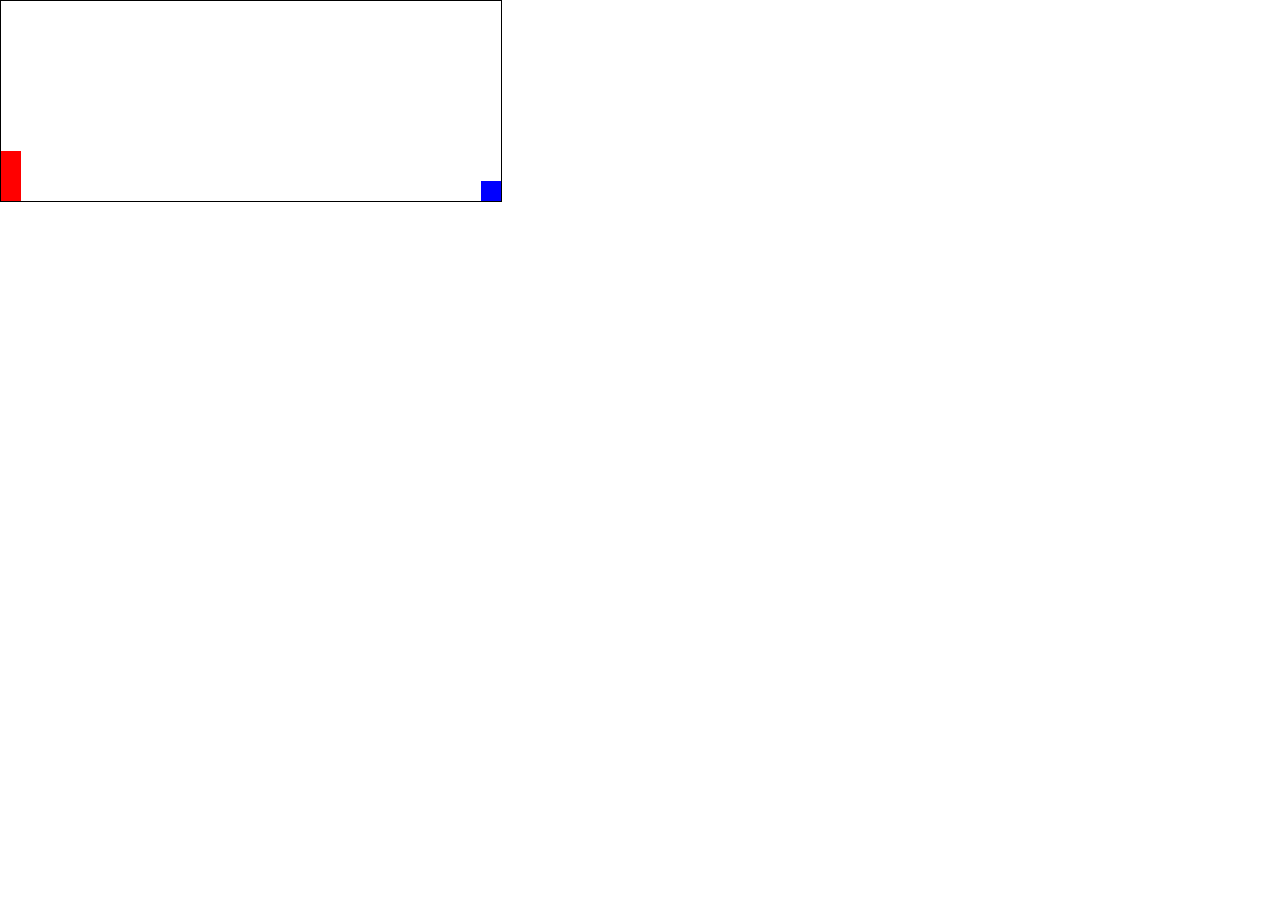
==== 01-dino-game/index.html @ afa4c5d5 "basic dino game which needs to be better." ====
<!DOCTYPE html>
<html lang="en" dir="ltr" onclick="jump()">
    <head>
        <meta charset="utf-8">
        <link rel="stylesheet" href="style.css">
        <title></title>
    </head>
    <body>
        <div id="game">
            <div id="character">
            </div>

            <div id="block">
            </div>

        </div>
    </body>

    <script src="script.js" type="text/javascript">    </script>
</html>
---- 01-dino-game/style.css ----
*{
    padding: 0;
    margin: 0;
}

#game{
    width: 500px;
    height: 200px;
    border: 1px solid #000000;
}

#character{
    width: 20px;
    height: 50px;
    background-color: #ff0000;
    position: relative;
    top: 150px;
}

.animate{
    animation: jump 500ms;
}

@keyframes jump{
    0%{top: 150px;}
    30%{top: 100px;}
    70%{top: 150px;}
    100%{top: 150px;}
}

#block{
    width: 20px;
    height: 20px;
    background-color: #0000ff;
    position: relative;
    top: 130px;
    left: 480px;
    animation: block 1s infinite linear;
}

@keyframes block{
    0%{left:480px;}
    100%{left:-40px;}
}
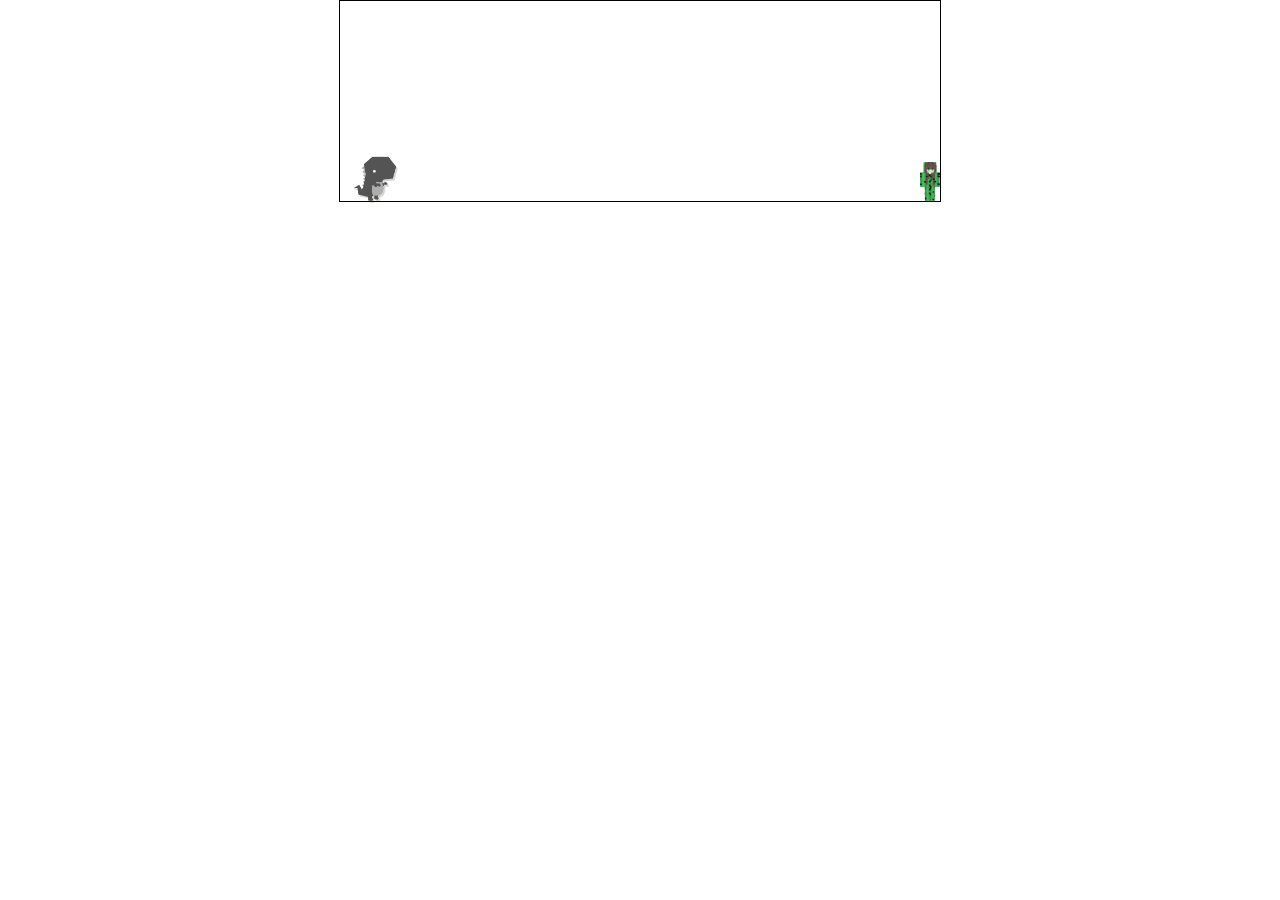
==== commit 75fd9df4: "dino done" ====
--- a/01-dino-game/index.html
+++ b/01-dino-game/index.html
@@ -1,20 +1,17 @@
 <!DOCTYPE html>
-<html lang="en" dir="ltr" onclick="jump()">
-    <head>
-        <meta charset="utf-8">
-        <link rel="stylesheet" href="style.css">
-        <title></title>
-    </head>
-    <body>
-        <div id="game">
-            <div id="character">
-            </div>
-
-            <div id="block">
-            </div>
-
-        </div>
-    </body>
-
-    <script src="script.js" type="text/javascript">    </script>
-</html>
+<html lang="en">
+<head>
+    <meta charset="UTF-8">
+    <meta http-equiv="X-UA-Compatible" content="IE=edge">
+    <meta name="viewport" content="width=device-width, initial-scale=1.0">
+    <title>T-rex Run</title>
+    <link rel="stylesheet" href="assets/style.css">
+</head>
+<body>
+    <div class="game">
+        <div id="dino"></div>
+        <div id="cactus"></div>
+    </div>
+    <script src="assets/script.js"></script>
+</body>
+</html>--- a/01-dino-game/assets/style.css
+++ b/01-dino-game/assets/style.css
@@ -0,0 +1,70 @@
+*{
+    padding: 0;
+    margin: 0;
+}
+
+.game{
+    width: 600px;
+    height: 200px;
+    border: 1px solid #000000;
+    margin: auto;
+}
+
+#dino{
+    width: 70px;
+    height: 70px;
+    background-image: url(t-rex.png);
+    background-size: auto 70px;
+
+    position: relative;
+    top: 143px;
+}
+
+.jump{
+    animation: jump 0.3s linear;
+}
+
+@keyframes jump{
+    0%{
+        top: 143px; /*distance from the top of the parent element*/
+    }
+
+    30%{
+        top:115px;
+    }
+
+    50%{
+        top: 70px;
+    }
+
+    80%{
+        top: 115px;
+    }
+
+    100%{
+        top:143px;
+    }
+}
+
+
+#cactus{
+    width: 20px;
+    height: 40px;
+    position: relative;
+    top: 91px;
+    left: 580px; /*width of frame - width of cactus*/
+    
+    background-image: url(cactus.png);
+    background-size: 20px 40px;
+    animation: cactus-block 1.2s infinite linear;
+}
+
+@keyframes cactus-block{
+    0%{
+        left: 600px;
+    }
+
+    100%{
+        left: -20px;
+    }
+}
